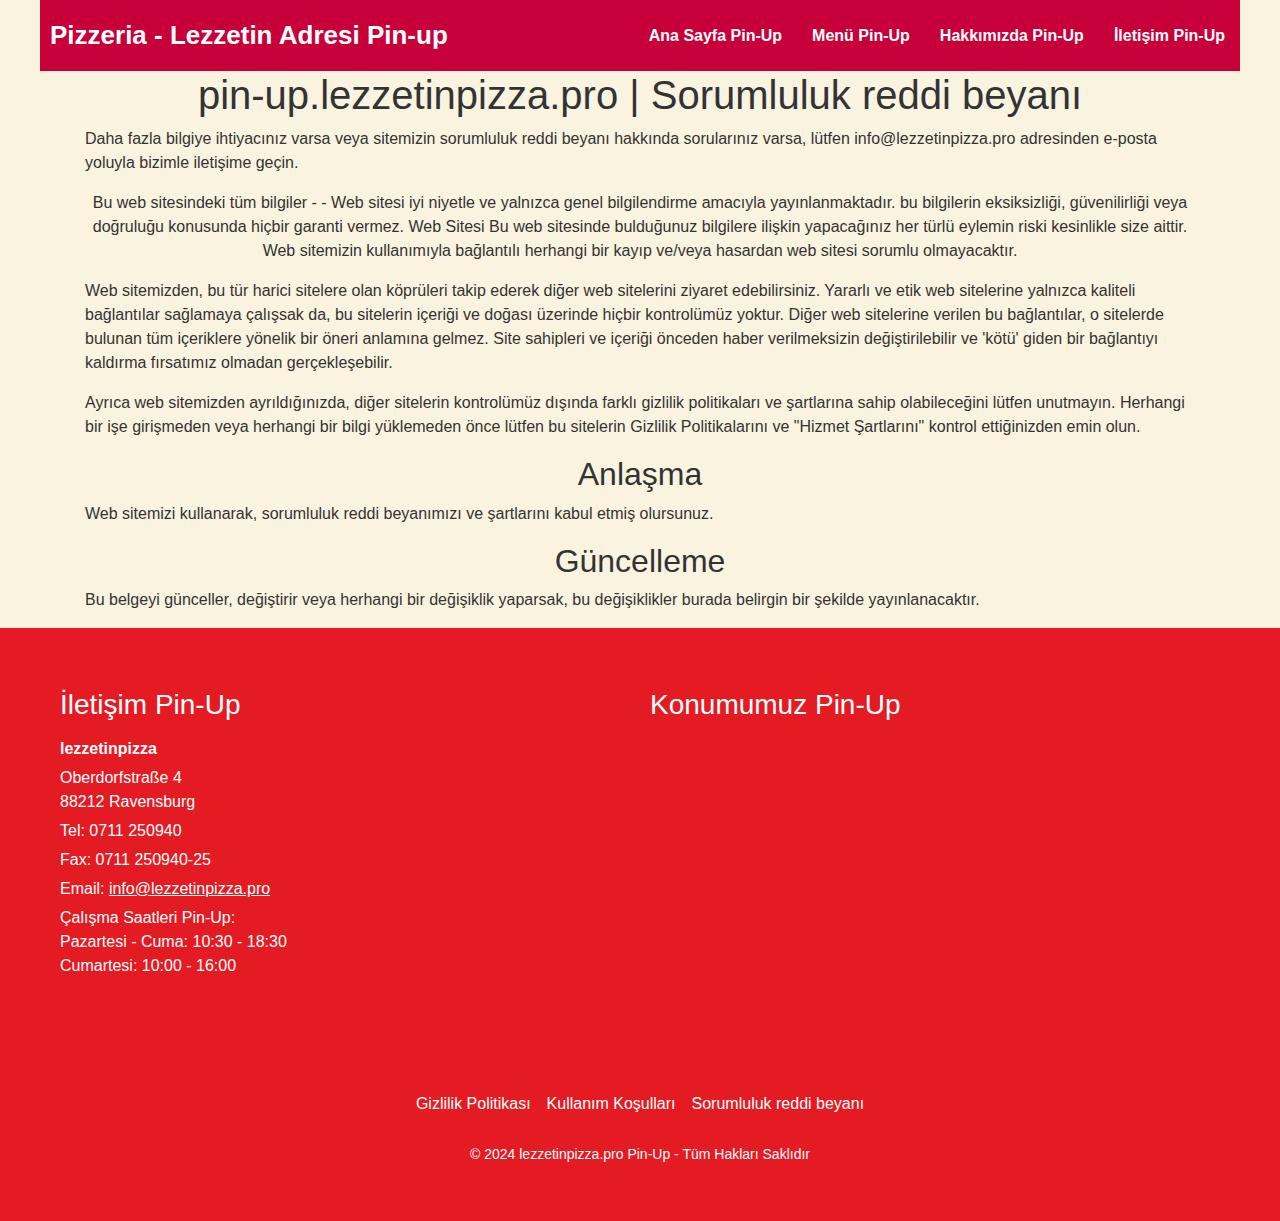
==== disclaimer.html @ c67c8979 "1" ====
<!DOCTYPE html>
<html lang="tr">
<head>
    <meta charset="UTF-8">
    <meta name="viewport" content="width=device-width, initial-scale=1.0">
    <title>Pizzeria - Lezzetin Adresi Pin-up</title>
    <meta name="description" content="Pin-up En iyi pizzaları sunan geleneksel İtalyan restoranı.">
    <link rel="apple-touch-icon" sizes="180x180" href="favicon/apple-touch-icon.png">
    <link rel="icon" type="image/png" sizes="32x32" href="favicon/favicon-32x32.png">
    <link rel="icon" type="image/png" sizes="16x16" href="favicon/favicon-16x16.png">
    <link rel="manifest" href="favicon/site.webmanifest">
    <link rel="stylesheet" href="css/bootstrap.min.css">
    <link rel="stylesheet" href="css/style.css">
</head>

<body>

<header>
    <nav class="navbar navbar-expand-lg justify-content-between  menu-bar genis-kapsam">
        <a href="index.html">
            <h1 class="brand">Pizzeria - Lezzetin Adresi Pin-up</h1>
        </a>
        <button class="navbar-toggler" type="button" data-toggle="collapse" data-target="#navbarSupportedContent"
                aria-controls="navbarSupportedContent" aria-expanded="false" aria-label="Toggle navigation">
            <span class="toggler-icon"></span>
            <span class="toggler-icon"></span>
            <span class="toggler-icon"></span>
        </button>

        <div class="collapse navbar-collapse sub-menu-bar justify-content-end" id="navbarSupportedContent">
            <ul id="nav" class="navbar-nav align-items-center nav-list menuSnowboardXY">
                <li><a href="index.html">Ana Sayfa Pin-Up</a></li>
                <li><a href="#menu">Menü Pin-Up</a></li>
                <li><a href="#about">Hakkımızda Pin-Up</a></li>
                <li><a href="#contact">İletişim Pin-Up</a></li>
            </ul>
        </div>
    </nav>
</header>

<section class="genis-kapsam policy">
    <div class="container">
        <h1>pin-up.lezzetinpizza.pro | Sorumluluk reddi beyanı</h1>
        <p>Daha fazla bilgiye ihtiyacınız varsa veya sitemizin sorumluluk reddi beyanı hakkında sorularınız varsa,
            lütfen info@lezzetinpizza.pro adresinden e-posta yoluyla bizimle iletişime geçin.</p>
        Bu web sitesindeki tüm bilgiler - - Web sitesi iyi niyetle ve yalnızca genel bilgilendirme amacıyla
        yayınlanmaktadır. bu bilgilerin eksiksizliği, güvenilirliği veya doğruluğu konusunda hiçbir garanti vermez. Web
        Sitesi Bu web sitesinde bulduğunuz bilgilere ilişkin yapacağınız her türlü eylemin riski kesinlikle size aittir.
        Web sitemizin kullanımıyla bağlantılı herhangi bir kayıp ve/veya hasardan web sitesi sorumlu olmayacaktır.</p>
        <p> Web sitemizden, bu tür harici sitelere olan köprüleri takip ederek diğer web sitelerini ziyaret edebilirsiniz.
            Yararlı ve etik web sitelerine yalnızca kaliteli bağlantılar sağlamaya çalışsak da, bu sitelerin içeriği ve
            doğası üzerinde hiçbir kontrolümüz yoktur. Diğer web sitelerine verilen bu bağlantılar, o sitelerde bulunan tüm
            içeriklere yönelik bir öneri anlamına gelmez. Site sahipleri ve içeriği önceden haber verilmeksizin
            değiştirilebilir ve 'kötü' giden bir bağlantıyı kaldırma fırsatımız olmadan gerçekleşebilir.</p>
        <p>Ayrıca web sitemizden ayrıldığınızda, diğer sitelerin kontrolümüz dışında farklı gizlilik politikaları ve
            şartlarına sahip olabileceğini lütfen unutmayın. Herhangi bir işe girişmeden veya herhangi bir bilgi yüklemeden
            önce lütfen bu sitelerin Gizlilik Politikalarını ve "Hizmet Şartlarını" kontrol ettiğinizden emin olun.</p>
        <h2>Anlaşma</h2>
        <p>
            Web sitemizi kullanarak, sorumluluk reddi beyanımızı ve şartlarını kabul etmiş olursunuz.</p>
        <h2>Güncelleme</h2>
        <p>
            Bu belgeyi günceller, değiştirir veya herhangi bir değişiklik yaparsak, bu değişiklikler burada belirgin bir
            şekilde yayınlanacaktır.</p>
    </div>
</section>

<footer class="footer" id="contact">
    <div class="footer-container">
        <!-- İletişim Bilgileri -->
        <div class="contact-info">
            <h3>İletişim Pin-Up</h3>
            <p><strong>lezzetinpizza</strong></p>
            <p>Oberdorfstraße 4 <br> 88212 Ravensburg</p>
            <p>Tel: 0711 250940</p>
            <p>Fax: 0711 250940-25</p>
            <p>Email: <a href="mailto:lezzetinpizza.pro">info@lezzetinpizza.pro</a></p>
            <p>Çalışma Saatleri Pin-Up:<br> Pazartesi - Cuma: 10:30 - 18:30<br> Cumartesi: 10:00 - 16:00</p>
        </div>

        <!-- Harita ve Bağlantı -->
        <div class="map-container">
            <h3>Konumumuz Pin-Up</h3>

            <!-- Google Maps Embed -->
            <iframe src="https://www.google.com/maps/embed?pb=!1m18!1m12!1m3!1d96311.81688770726!2d28.898558524246916!3d41.030850306997344!2m3!1f0!2f0!3f0!3m2!1i1024!2i768!4f13.1!3m3!1m2!1s0x14cab99783076fff%3A0xb6ec809eb1104587!2sOzi%20Pizza%20and%20Pasta!5e0!3m2!1sru!2sca!4v1727486602135!5m2!1sru!2sca"
                    width="600" height="450" style="border:0;" allowfullscreen="" loading="lazy"
                    referrerpolicy="no-referrer-when-downgrade"></iframe>
        </div>
    </div>
    <div class="d-flex justify-content-center flex-column-mob">
        <a href="policy.html" class="t578__text t-text t-text_sm text-white m-2">Gizlilik Politikası</a>
        <a href="terms.html" class="t578__text t-text t-text_sm text-white m-2">Kullanım Koşulları</a>
        <a href="disclaimer.html" class="t578__text t-text t-text_sm text-white m-2">Sorumluluk reddi
            beyanı</a>
    </div>
    <p class="footer-copyright">&copy; 2024 lezzetinpizza.pro Pin-Up - Tüm Hakları Saklıdır</p>
</footer>
</body>
<script src="js/jquery-1.12.4.min.js"></script>
<script src="js/bootstrap.min.js"></script>
<script src="js/main.js"></script>
<script type="application/ld+json">
    {
        "@context": "https://schema.org",
        "@type": "Organization",
        "name": "Pizzeria - Lezzetin Adresi Pin-up",
        "url": "",
        "logo": "/favicon/favicon.ico"
    }
</script>
<script type="application/ld+json">
    {
        "@context": "https://schema.org",
        "@type": "WPHeader",
        "headline": "Pizzeria - Lezzetin Adresi Pin-up",
        "description": "Pin-up En iyi pizzaları sunan geleneksel İtalyan restoranı.",
        "publisher": {
            "@type": "Organization",
            "name": "Pizzeria - Lezzetin Adresi Pin-up",
            "logo": {
                "@type": "ImageObject",
                "url": "/favicon/favicon.ico"
            }
        }
    }
</script>
<script type="application/ld+json">
    {
        "@context": "https://schema.org",
        "@type": "WebPage",
        "name": "Pizzeria - Lezzetin Adresi Pin-up",
        "description": "Pin-up En iyi pizzaları sunan geleneksel İtalyan restoranı.",
        "publisher": {
            "@type": "Organization",
            "name": "Pizzeria - Lezzetin Adresi Pin-up"
        },
        "license": "A license document that applies to this content, typically indicated by URL"
    }
</script>
<script type="application/ld+json">
    {
        "@context": "https://schema.org",
        "@type": "SiteNavigationElement",
        "name": "Main Navigation",
        "url": "",
        "hasPart": [
            {
                "@type": "WebPage",
                "name": "Home",
                "url": ""
            },
            {
                "@type": "WebPage",
                "name": "Policy",
                "url": "/policy.html"
            },
            {
                "@type": "WebPage",
                "name": "Terms of Conditions",
                "url": "/terms.html"
            },
            {
                "@type": "WebPage",
                "name": "Disclaimer",
                "url": "/disclaimer.html"
            },
            {
                "@type": "WebPage",
                "name": "404",
                "url": "/404.html"
            },
            {
                "@type": "WebPage",
                "name": "review",
                "url": "/review.html"
            }
        ]
    }
</script>
</html>
---- css/style.css ----
body {
  font-family: 'Arial', sans-serif;
  margin: 0;
  padding: 0;
  color: #333333;
  background-color: #FAF3E0;
}

.genis-kapsam {
  max-width: 1440px;
  margin: 0 auto;

}

.ust-kisim {
  background-color: #FF5733;
  color: #FFFFFF;
  padding: 20px 0;
  display: flex;
  justify-content: space-between;
  align-items: center;
}

.ust-kisim .iletisim-bilgisi {
  font-size: 14px;
}

.ust-kisim .iletisim-bilgisi a {
  color: #FFFFFF;
  text-decoration: none;
  margin-left: 20px;
}

.menu-bar {
  background-color: #C70039;
  padding: 10px 0;
}

.menu-bar ul {
  list-style: none;
  display: flex;
  justify-content: center;
  padding: 0;
  margin: 0;
}

.menu-bar ul li {
  margin: 0 15px;
}

.menu-bar ul li a {
  text-decoration: none;
  color: #FFFFFF;
  font-weight: bold;
}

.giris-bolumu {
  background-image: url('img/1.png');
  background-size: cover;
  background-position: center;
  color: #FFFFFF;
  text-align: center;

}

.giris-bolumu h1 {
  font-size: 48px;
  margin-bottom: 20px;
}

.giris-bolumu p {
  font-size: 18px;
  max-width: 700px;
  margin: 0 auto 30px;
}

.giris-bolumu .btn-aksiyon {
  background-color: #FFC300;
  color: #900C3F;
  padding: 10px 20px;
  text-decoration: none;
  font-weight: bold;
  border-radius: 5px;
}

/* Avantajlar sekmesi */
.ozellikler {
  background-color: #FFC300;
  color: #900C3F;
  padding: 50px 0;
}

.ozellikler .baslik {
  text-align: center;
  margin-bottom: 30px;
}

.ozellikler .icerik {
  display: flex;
  justify-content: space-between;
  flex-wrap: wrap;
}

.ozellikler .madde {
  flex: 1;
  margin: 0 10px;
  text-align: center;
}

.ozellikler .madde img {
  max-width: 100px;
  height: auto;
  margin-bottom: 15px;
}

.ozellikler .madde h3 {
  font-size: 24px;
  margin-bottom: 15px;
}

.ozellikler .madde p {
  font-size: 16px;
}

/* Menü */
.fiyatlar {
  background-color: #FF5733;
  color: #FFFFFF;
  padding: 60px 0;
  text-align: center;
}

.fiyatlar .baslik h2 {
  font-size: 36px;
  margin-bottom: 40px;
}

.menu-liste {
  display: flex;
  justify-content: space-around;
  flex-wrap: wrap;
}

.menu-kart {
  background-color: #C70039;
  padding: 30px;
  margin: 15px;
  border-radius: 15px;
  width: 300px;
  transition: transform 0.3s;
}

.menu-kart:hover {
  transform: scale(1.05);
}

.menu-kart h3 {
  font-size: 24px;
  color: #FFC300;
  margin-bottom: 10px;
}

.menu-kart p {
  font-size: 22px;
  margin-bottom: 20px;
}

.menu-kart ul {
  list-style: none;
  padding: 0;
  margin-bottom: 20px;
}

.menu-kart ul li {
  font-size: 16px;
  color: #FFFFFF;
  margin: 10px 0;
}

/* İletişim */
.iletisim {
  background-color: #900C3F;
  color: #FFFFFF;
  padding: 50px 0;
  text-align: center;
}

.iletisim .baslik h2 {
  font-size: 32px;
  margin-bottom: 40px;
  color: #FFC300;
}

.iletisim .bilgi {
  display: flex;
  justify-content: space-around;
  flex-wrap: wrap;
}

.iletisim .kart {
  background-color: #C70039;
  padding: 20px;
  margin: 10px;
  border-radius: 10px;
  width: 300px;
  text-align: center;
}

.iletisim .kart h3 {
  font-size: 20px;
  margin: 5px 0;
}

.iletisim .kart p {
  font-size: 16px;
}

/* Footer */
.alt-bilgi {
  background-color: #900C3F;
  color: #FFFFFF;
  text-align: center;
  padding: 20px 0;
}

.pizza-promo {
  display: flex;
  justify-content: space-between;
  align-items: center;
  background-color: #f8f4f0;
  padding: 20px;
  border-radius: 10px;
  box-shadow: 0 4px 8px rgba(0, 0, 0, 0.1);
}

.pizza-content {
  flex: 1;
  text-align: left;
}

.pizza-content h2 {
  font-size: 24px;
  margin-bottom: 10px;
}

.pizza-content p {
  font-size: 16px;
  color: #555;
  margin-bottom: 20px;
  max-width: 300px;
}

.select-button {
  background-color: #c62828;
  color: white;
  border: none;
  padding: 10px 20px;
  font-size: 14px;
  border-radius: 5px;
  cursor: pointer;
}

.select-button:hover {
  background-color: #a02626;
}

.pizza-image {
  flex: 1;
  text-align: right;
}

.pizza-image img {
  width: 300px;
  height: auto;
  border-radius: 50%;
  box-shadow: 0 4px 8px rgba(0, 0, 0, 0.1);
}

.pizza-promo {
  display: flex;
  justify-content: space-between;
  align-items: center;
  background-color: #f8f4f0;
  padding: 20px;
  border-radius: 10px;
  box-shadow: 0 4px 8px rgba(0, 0, 0, 0.1);
  max-width: 800px;
  width: 100%;
}

.pizza-content {
  flex: 1;
  text-align: left;
}

.pizza-content h2 {
  font-size: 24px;
  margin-bottom: 10px;
}

.pizza-content p {
  font-size: 16px;
  color: #555;
  margin-bottom: 20px;
  max-width: 300px;
}

.select-button {
  background-color: #c62828;
  color: white;
  border: none;
  padding: 10px 20px;
  font-size: 14px;
  border-radius: 5px;
  cursor: pointer;
}

.select-button:hover {
  background-color: #a02626;
}

.pizza-image {
  flex: 1;
  text-align: right;
}

.pizza-image img {
  width: 300px;
  height: auto;
  border-radius: 50%;
  box-shadow: 0 4px 8px rgba(0, 0, 0, 0.1);
}

.giris-bolumu {
  height: 50vh;
  background-image:  url('../img/1.png');
  background-size: cover;
  background-position: center;
  position: relative;
  display: flex;
  align-items: center;
  justify-content: center;
}

.giris-bolumu::before {
  content: "";
  position: absolute;
  top: 0;
  left: 0;
  right: 0;
  bottom: 0;
  background: rgba(0, 0, 0, 0.5);     z-index: 1; }

.kahraman-icerik {
  position: relative;
  z-index: 2;
  text-align: center;
  color: white;
}

.kahraman-icerik h1 {
  font-size: 48px;
  margin-bottom: 20px;
}

.kahraman-icerik p {
  font-size: 20px;
  margin-bottom: 30px;
  color: #ddd;
}

.btn-aksiyon {
  display: inline-block;
  background-color: #FFA500;
  color: #fff;
  padding: 10px 20px;
  text-decoration: none;
  font-weight: bold;
  border-radius: 5px;
  transition: background-color 0.3s;
}

.btn-aksiyon:hover {
  background-color: #FF8C00;
}

@media (max-width: 768px) {
  .kahraman-icerik h1 {
    font-size: 32px;
  }

  .kahraman-icerik p {
    font-size: 16px;
  }
}

.fiyatlar {
  padding: 50px 0;
  background-color: #f9f9f9;
}

.genis-kapsam {
  max-width: 1200px;
  margin: 0 auto;
  text-align: center;
}

.baslik h2 {
  font-size: 36px;
  margin-bottom: 30px;
  color: #333;
}

.menu-liste {
  display: flex;
  justify-content: space-around;
  flex-wrap: wrap;
}

.menu-kart {
  background-color: white;
  border-radius: 10px;
  box-shadow: 0 4px 8px rgba(0, 0, 0, 0.1);
  padding: 20px;
  width: 300px;
  margin: 20px;
  text-align: center;
  transition: transform 0.3s ease;
}

.menu-kart:hover {
  transform: scale(1.05);
}

.menu-kart img {
  width: 150px;
  height: 150px;
  border-radius: 10px;
  object-fit: cover;
  margin-bottom: 15px;
}

.menu-kart h3 {
  font-size: 24px;
  margin-bottom: 10px;
  color: #333;
}

.menu-kart p {
  font-size: 20px;
  color: #FF6347;
  margin-bottom: 15px;
}

.menu-kart ul {
  list-style-type: none;
  padding: 0;
}

.menu-kart ul li {
  font-size: 16px;
  color: #666;
  margin-bottom: 5px;
}

.pizza-promo {
  display: flex;
  justify-content: space-between;
  align-items: center;
  background-color: #f9f9f9;
  padding: 20px;
  border-radius: 10px;
  box-shadow: 0 4px 8px rgba(0, 0, 0, 0.1);
  margin-bottom: 20px;
}


.pizza-content {
  max-width: 60%;
  padding-right: 20px;
}

.pizza-content h2 {
  font-size: 24px;
  margin-bottom: 10px;
}

.pizza-content p {
  font-size: 16px;
  margin-bottom: 15px;
  line-height: 1.5;
}

.select-button {
  padding: 10px 20px;
  background-color: #ff6347;
  color: white;
  border: none;
  border-radius: 5px;
  cursor: pointer;
  transition: background-color 0.3s ease;
}

.select-button:hover {
  background-color: #ff4500;
}


.pizza-image img {
  max-width: 300px;
  height: auto;
  border-radius: 10px;
}


@media (max-width: 768px) {
  .pizza-promo {
    flex-direction: column;
    text-align: center;
  }

  .pizza-content {
    max-width: 100%;
    padding-right: 0;
  }

  .pizza-image img {
    margin-top: 20px;
    max-width: 100%;
  }
  .flex-column-mob {
    flex-direction: column;
  }
}


/* Footer Styles */
.footer {
  background-color: #E51B23; /* Arka plan rengi */
  color: #FFFFFF; /* Metin rengi */
  padding: 40px 0;
  text-align: center;
}

.footer-container {
  display: flex;
  justify-content: space-between;
  align-items: flex-start;
  padding: 20px;
  max-width: 1200px;
  margin: 0 auto;
  flex-wrap: wrap;
}

.contact-info {
  flex: 1;
  margin-right: 20px;
  text-align: left;
}

.contact-info h3 {
  margin-bottom: 15px;
}

.contact-info a {
  color: #FFFFFF;
  text-decoration: underline;
}

.contact-info p {
  margin: 5px 0;
}

.map-container {
  flex: 1;
  text-align: left;
}

.map-container h3 {
  margin-bottom: 15px;
}

.map-container iframe {
  width: 100%;
  max-width: 600px;
  height: 300px; /* Yükseklik */
  border: 2px solid #FFFFFF;
  border-radius: 8px;
  margin-top: 20px;
}

.map-container .map-image {
  width: 100%;
  max-width: 300px;
  border: 2px solid #FFFFFF;
  border-radius: 8px;
  margin-bottom: 20px;
}

@media (max-width: 768px) {
  .footer-container {
    flex-direction: column;
    align-items: center;
  }

  .contact-info, .map-container {
    margin: 20px 0;
    text-align: center;
  }

  .map-container iframe {
    height: 250px;
  }

  .map-container .map-image {
    max-width: 100%;
  }
}

.footer-copyright {
  margin-top: 20px;
  font-size: 14px;
}

/*===== NAVBAR =====*/
.header_navbar {
  position: absolute;
  top: 0;
  left: 0;
  width: 100%;
  z-index: 99;
  -webkit-transition: all 0.3s ease-out 0s;
  -moz-transition: all 0.3s ease-out 0s;
  -ms-transition: all 0.3s ease-out 0s;
  -o-transition: all 0.3s ease-out 0s;
  transition: all 0.3s ease-out 0s;
}

.header a {
  color: #fff;
}

.header a:hover {
  text-decoration: none;
}

.sticky {
  position: fixed;
  z-index: 999;
  background-color: #fff;
  -webkit-box-shadow: 0px 20px 50px 0px rgba(0, 0, 0, 0.05);
  -moz-box-shadow: 0px 20px 50px 0px rgba(0, 0, 0, 0.05);
  box-shadow: 0px 20px 50px 0px rgba(0, 0, 0, 0.05);
  -webkit-transition: all 0.3s ease-out 0s;
  -moz-transition: all 0.3s ease-out 0s;
  -ms-transition: all 0.3s ease-out 0s;
  -o-transition: all 0.3s ease-out 0s;
  transition: all 0.3s ease-out 0s;
}

.sticky .navbar {
  padding: 10px 0;
}

.navbar {
  align-items: center;
  justify-content: center;
  -webkit-transition: all 0.3s ease-out 0s;
  -moz-transition: all 0.3s ease-out 0s;
  -ms-transition: all 0.3s ease-out 0s;
  -o-transition: all 0.3s ease-out 0s;
  transition: all 0.3s ease-out 0s;
}

.navbar h1 {
  white-space: nowrap;
  margin-right: 1rem;
  color: #fff;
  font-size: 26px;
  font-weight: bold;
  margin-bottom: 0;
  padding: 10px;
}

.navbar a:hover {
  text-decoration: none;
}

.tariffs {
  padding: 200px 0;
}

.navbar-brand {
  padding: 0;
}

.navbar-brand img {
  width: 60px;
}

.policy p {
  text-align: left;
}

.navbar-toggler {
  padding: 0;
}

.navbar-toggler .toggler-icon {
  width: 30px;
  height: 2px;
  background-color: #fff;
  display: block;
  margin: 5px 0;
  position: relative;
  -webkit-transition: all 0.3s ease-out 0s;
  -moz-transition: all 0.3s ease-out 0s;
  -ms-transition: all 0.3s ease-out 0s;
  -o-transition: all 0.3s ease-out 0s;
  transition: all 0.3s ease-out 0s;
}

.navbar-toggler.active .toggler-icon:nth-of-type(1) {
  -webkit-transform: rotate(45deg);
  -moz-transform: rotate(45deg);
  -ms-transform: rotate(45deg);
  -o-transform: rotate(45deg);
  transform: rotate(45deg);
  top: 7px;
}

.navbar-toggler.active .toggler-icon:nth-of-type(2) {
  opacity: 0;
}

.navbar-toggler.active .toggler-icon:nth-of-type(3) {
  -webkit-transform: rotate(135deg);
  -moz-transform: rotate(135deg);
  -ms-transform: rotate(135deg);
  -o-transform: rotate(135deg);
  transform: rotate(135deg);
  top: -7px;
}

@media only screen and (min-width: 768px) and (max-width: 991px) {
  .navbar-collapse {
    position: absolute;
    top: 100%;
    left: 0;
    width: 100%;
    background-color: #fff;
    z-index: 9;
    -webkit-box-shadow: 0px 15px 20px 0px rgba(34, 34, 34, 0.1);
    -moz-box-shadow: 0px 15px 20px 0px rgba(34, 34, 34, 0.1);
    box-shadow: 0px 15px 20px 0px rgba(34, 34, 34, 0.1);
    margin-top: 20px;
    padding: 5px 12px;
  }
}

@media (max-width: 767px) {
  .navbar-collapse {
    position: absolute;
    top: 100%;
    left: 0;
    width: 100%;
    background-color: #fff;
    z-index: 9;
    -webkit-box-shadow: 0px 15px 20px 0px rgba(34, 34, 34, 0.1);
    -moz-box-shadow: 0px 15px 20px 0px rgba(34, 34, 34, 0.1);
    box-shadow: 0px 15px 20px 0px rgba(34, 34, 34, 0.1);
    padding: 5px 12px;
  }
  .navbar a {
    width: 80%;
  }

  .menu-bar ul li {
    margin: 15px;
  }

  .menu-bar ul li a {
    text-decoration: none;
    color: #111;
    font-size: 14px;
    font-weight: bold;
  }
  .about-text, .delivery-text {
    width: 100%;
  }
  .about-image, .delivery-image {
    width: 100%;
    margin-right: 0px;
  }
  .h-135 {
    height: auto;
  }
  .menu ul li {
    margin: 10px 15px;
  }

  .menu ul li a {
    color: #000
  }

  .category-row {
    flex-direction: column;
  }

  .about-team, .beauty-glory {
    flex-direction: column;
  }

  .about-team img, .beauty-glory img {
    max-width: 100%;
  }

  .navbar-toggler {
    padding: 10px;
  }

  .navbar h1 {
    padding: 20px;
  }

  .navbar-brand img {
    width: 60px;
  }

  nav ul li a {
    color: #FFD700;
  }

  .img-about {
    width: 100% !important;
  }

  .advantage-row, .category-row {
    flex-direction: column;
  }

  .services-grid {
    display: flex;
    flex-direction: column;
  }

  .cta-btn {
    font-size: 14px;
  }

  .advantage-item, .category-card {
    width: 100%;
    margin: 10px 0;
  }

  .banner h1 {
    font-size: 16px;
  }

  .banner p {
    font-size: 12px;
  }

  .header-info p, .header-info a {
    font-size: 10px;
  }

  .tariffs .category-card {
    width: 100%;
  }

  .tariffs {
    padding: 40px 0;
  }
}

.navbar-nav .nav-item {
  margin-left: 45px;
  position: relative;
  white-space: nowrap;
}

nav ul li:hover a {
  color: #8B0000 !important;
  text-decoration: none;
}

.screen img {
  max-width: 250px;
}

@media only screen and (min-width: 992px) and (max-width: 1199px) {
  .navbar-nav .nav-item {
    margin-left: 30px;
  }
}

@media only screen and (min-width: 768px) and (max-width: 991px) {
  .navbar-nav .nav-item {
    margin: 0;
  }
}

@media (max-width: 767px) {
  .navbar-nav .nav-item {
    margin: 0;
  }

  .navbar h1 {
    font-size: 18px;
  }
}

.navbar-nav .nav-item a {
  font-size: 16px;
  font-weight: 600;
  color: #38424D;
  -webkit-transition: all 0.3s ease-out 0s;
  -moz-transition: all 0.3s ease-out 0s;
  -ms-transition: all 0.3s ease-out 0s;
  -o-transition: all 0.3s ease-out 0s;
  transition: all 0.3s ease-out 0s;
  padding: 5px 0;
  position: relative;
}

.navbar-nav .nav-item a::before {
  position: absolute;
  content: '';
  width: 0;
  height: 2px;
  background-color: #38424D;
  border-radius: 50px;
  left: 110%;
  left: 0;
  bottom: 0;
  -webkit-transition: all 0.3s ease-out 0s;
  -moz-transition: all 0.3s ease-out 0s;
  -ms-transition: all 0.3s ease-out 0s;
  -o-transition: all 0.3s ease-out 0s;
  transition: all 0.3s ease-out 0s;
}

@media only screen and (min-width: 768px) and (max-width: 991px) {
  .navbar-nav .nav-item a::before {
    display: none;
  }
}

@media (max-width: 767px) {
  .navbar-nav .nav-item a::before {
    display: none;
  }
}

@media only screen and (min-width: 768px) and (max-width: 991px) {
  .navbar-nav .nav-item a {
    display: block;
    padding: 4px 0;
  }
}

@media (max-width: 767px) {
  .navbar-nav .nav-item a {
    display: block;
    padding: 4px 0;
  }
}

.navbar-nav .nav-item.active > a::before, .navbar-nav .nav-item:hover > a::before {
  width: 100%;
}

.navbar-nav .nav-item:hover .sub-menu {
  top: 100%;
  opacity: 1;
  visibility: visible;
}

@media only screen and (min-width: 768px) and (max-width: 991px) {
  .navbar-nav .nav-item:hover .sub-menu {
    top: 0;
  }
}

@media (max-width: 767px) {
  .navbar-nav .nav-item:hover .sub-menu {
    top: 0;
  }

  .screen img {
    max-width: 100%;
  }
}

.navbar-nav .nav-item .sub-menu {
  width: 200px;
  background-color: #fff;
  -webkit-box-shadow: 0px 0px 20px 0px rgba(0, 0, 0, 0.1);
  -moz-box-shadow: 0px 0px 20px 0px rgba(0, 0, 0, 0.1);
  box-shadow: 0px 0px 20px 0px rgba(0, 0, 0, 0.1);
  position: absolute;
  top: 110%;
  left: 0;
  opacity: 0;
  visibility: hidden;
  -webkit-transition: all 0.3s ease-out 0s;
  -moz-transition: all 0.3s ease-out 0s;
  -ms-transition: all 0.3s ease-out 0s;
  -o-transition: all 0.3s ease-out 0s;
  transition: all 0.3s ease-out 0s;
}

@media only screen and (min-width: 768px) and (max-width: 991px) {
  .navbar-nav .nav-item .sub-menu {
    position: relative;
    width: 100%;
    top: 0;
    display: none;
    opacity: 1;
    visibility: visible;
  }
}

@media (max-width: 767px) {
  .navbar-nav .nav-item .sub-menu {
    position: relative;
    width: 100%;
    top: 0;
    display: none;
    opacity: 1;
    visibility: visible;
  }
  .container1 {
    flex-direction: column;
  }
  .policy h1 {
    font-size: 1.3em;
  }
}

.navbar-nav .nav-item .sub-menu li {
  display: block;
}

.navbar-nav .nav-item .sub-menu li a {
  display: block;
  padding: 8px 20px;
  color: #4be46e;
}

.navbar-nav .nav-item .sub-menu li a.active, .navbar-nav .nav-item .sub-menu li a:hover {
  padding-left: 25px;
  color: #1E75D9;
}

.navbar-nav .sub-nav-toggler {
  display: none;
}

.form-contact {
  width: 60%;
}

@media only screen and (min-width: 768px) and (max-width: 991px) {
  .navbar-nav .sub-nav-toggler {
    display: block;
    position: absolute;
    right: 0;
    top: 0;
    background: none;
    color: #222;
    font-size: 18px;
    border: 0;
    width: 30px;
    height: 30px;
  }
}

@media (max-width: 767px) {
  .navbar-nav .sub-nav-toggler {
    display: block;
    position: absolute;
    right: 0;
    top: 0;
    background: none;
    color: #222;
    font-size: 18px;
    border: 0;
    width: 30px;
    height: 30px;
  }

  .form-contact {
    width: 80%;
  }
}

.navbar-nav .sub-nav-toggler span {
  width: 8px;
  height: 8px;
  border-left: 1px solid #222;
  border-bottom: 1px solid #222;
  -webkit-transform: rotate(-45deg);
  -moz-transform: rotate(-45deg);
  -ms-transform: rotate(-45deg);
  -o-transform: rotate(-45deg);
  transform: rotate(-45deg);
  position: relative;
  top: -5px;
}

.contact_section2 {
  width: 100%;
  height: auto;
  background-size: 100%;
  display: flex;
  justify-content: center;
  margin-bottom: 90px;
}

.input_bg {
  width: 60%;
  margin: 0 auto;
  text-align: center;
  margin-top: 100px;
}

.fact_text {
  width: 100%;
  float: left;
  font-size: 20px;
  color: #ffffff;
  text-align: center;
  text-transform: uppercase;
}

.address_text {
  width: 100%;
  float: left;
  font-size: 18px;
  color: #000;
  padding: 5px 20px 5px 30px;
  border-radius: 30px;
  border: 0px;
  background-color: #dadada;
  height: 60px;
  margin-top: 40px;
}

.sub_bt {
  width: 100%;
  color: #D2691E;
  background-color: #fff;
  font-size: 18px;
  border-radius: 30px;
  border: 1px solid #D2691E;
  height: 60px;
  margin-top: 40px;
  cursor: pointer;

}

.sub_bt:hover {
  color: #fff;
  background-color: #D2691E;
  border-color: #fff;
}

.h-80 {
  height: 80px;
  background-size: auto;
}

.courses-section h2 {
  text-align: center;
}


#original {
  font-family: 'Open Sans', sans-serif !important;
  direction: ltr;
  font-size: 1em;
  margin: 0;
  background-color: #07498f;
  color: #fff;
}

.wrap__btn--PxHri--section {
  background-image: url('../img/bg-desc.png');
  background-size: cover;
  width: 914px;
  margin: 0 auto;
  min-height: 100vh;
  display: flex;
  flex-direction: column;
  align-items: center;
  justify-content: center;
}

.logo-img {
  margin-bottom: 20px;
  width: 200px;
  height: auto;
}

.button {
  align-items: center;
  background: #FFFFFF;
  border: 0 solid #E2E8F0;
  box-shadow: 0 4px 6px -1px rgba(0, 0, 0, 0.1), 0 2px 4px -1px rgba(0, 0, 0, 0.06);
  box-sizing: border-box;
  color: #1A202C;
  display: inline-flex;
  font-weight: 700;
  height: 56px;
  justify-content: center;
  line-height: 24px;
  overflow-wrap: break-word;
  padding: 24px;
  text-decoration: none;
  width: auto;
  border-radius: 8px;
  cursor: pointer;
  user-select: none;
  -webkit-user-select: none;
  touch-action: manipulation;
}

.button {
  padding: 29px 55px;
  font-size: 18px;
  text-decoration: none !important;
}

.main__img--l83Xf--section {
  text-align: center;
  background: rgba(255, 255, 255, 0.0);
  padding: 19px;
  border-radius: 0px;
  padding: 46px;
}

.main__img--l83Xf--section h1 {
  font-weight: 400;
  font-size: 37px;
  border-bottom: 1px dotted #ccc;
  padding-bottom: 22px;
  margin-top: 0px;
}

.button__header--0mbZF--element {
  display: flex;
  gap: 29px;
  align-items: center;
  justify-content: center;
  margin-top: 22px;
}

#main {
  display: block;
}

#original {
  display: none;
}

.button-yes {
  background: #04cfa6;
  box-shadow: 0 2px #082144;
  transition: 0.5s;
}

.button-no {
  background: #ff2401 !important;
  padding: 29px 55px;
  font-size: 18px;
  text-decoration: none;
  box-shadow: 0 3px #082144;
}

@media (max-width: 1200px) {
  .wrap__btn--PxHri--section {
    width: 100%;
  }
}

@media (max-width: 480px) {
  .button__header--0mbZF--element {
    flex-direction: column;
  }
}

@media (max-width: 768px) {
  #main {
    display: none;
  }

  #original {
    display: block;
  }

  .hero-image {
    width: 100%;
  }
}
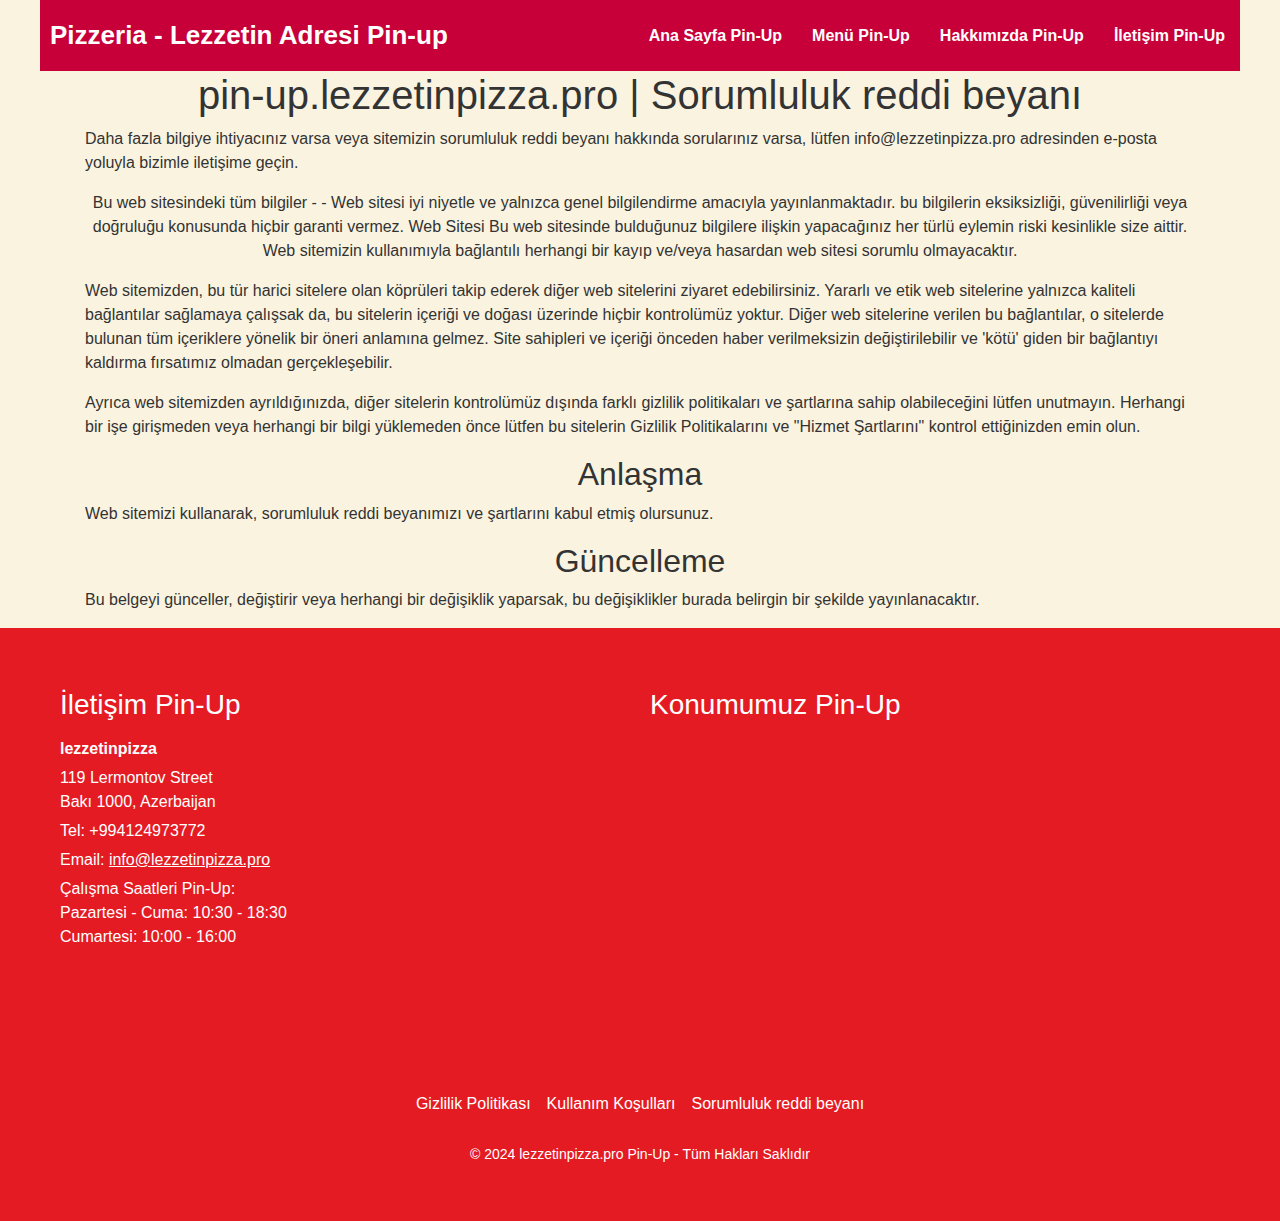
==== commit ecd5741f: "1" ====
--- a/disclaimer.html
+++ b/disclaimer.html
@@ -30,9 +30,9 @@
         <div class="collapse navbar-collapse sub-menu-bar justify-content-end" id="navbarSupportedContent">
             <ul id="nav" class="navbar-nav align-items-center nav-list menuSnowboardXY">
                 <li><a href="index.html">Ana Sayfa Pin-Up</a></li>
-                <li><a href="#menu">Menü Pin-Up</a></li>
-                <li><a href="#about">Hakkımızda Pin-Up</a></li>
-                <li><a href="#contact">İletişim Pin-Up</a></li>
+                <li><a href="index.html#menu">Menü Pin-Up</a></li>
+                <li><a href="index.html#about">Hakkımızda Pin-Up</a></li>
+                <li><a href="index.html#contact">İletişim Pin-Up</a></li>
             </ul>
         </div>
     </nav>
@@ -71,9 +71,8 @@
         <div class="contact-info">
             <h3>İletişim Pin-Up</h3>
             <p><strong>lezzetinpizza</strong></p>
-            <p>Oberdorfstraße 4 <br> 88212 Ravensburg</p>
-            <p>Tel: 0711 250940</p>
-            <p>Fax: 0711 250940-25</p>
+            <p>119 Lermontov Street<br>Bakı 1000, Azerbaijan</p>
+            <p>Tel: +994124973772</p>
             <p>Email: <a href="mailto:lezzetinpizza.pro">info@lezzetinpizza.pro</a></p>
             <p>Çalışma Saatleri Pin-Up:<br> Pazartesi - Cuma: 10:30 - 18:30<br> Cumartesi: 10:00 - 16:00</p>
         </div>
@@ -83,7 +82,7 @@
             <h3>Konumumuz Pin-Up</h3>
 
             <!-- Google Maps Embed -->
-            <iframe src="https://www.google.com/maps/embed?pb=!1m18!1m12!1m3!1d96311.81688770726!2d28.898558524246916!3d41.030850306997344!2m3!1f0!2f0!3f0!3m2!1i1024!2i768!4f13.1!3m3!1m2!1s0x14cab99783076fff%3A0xb6ec809eb1104587!2sOzi%20Pizza%20and%20Pasta!5e0!3m2!1sru!2sca!4v1727486602135!5m2!1sru!2sca"
+            <iframe src="https://www.google.com/maps/embed?pb=!1m18!1m12!1m3!1d52881.9152164417!2d49.75298614863283!3d40.36633190000004!2m3!1f0!2f0!3f0!3m2!1i1024!2i768!4f13.1!3m3!1m2!1s0x40307dc90e771e81%3A0x4289f4113a804d4f!2sPizza%20Holiday!5e1!3m2!1sen!2sua!4v1727706871558!5m2!1sen!2sua"
                     width="600" height="450" style="border:0;" allowfullscreen="" loading="lazy"
                     referrerpolicy="no-referrer-when-downgrade"></iframe>
         </div>
--- a/css/style.css
+++ b/css/style.css
@@ -55,7 +55,7 @@
 }
 
 .giris-bolumu {
-  background-image: url('img/1.png');
+  background-image: url('../img/1.png');
   background-size: cover;
   background-position: center;
   color: #FFFFFF;
